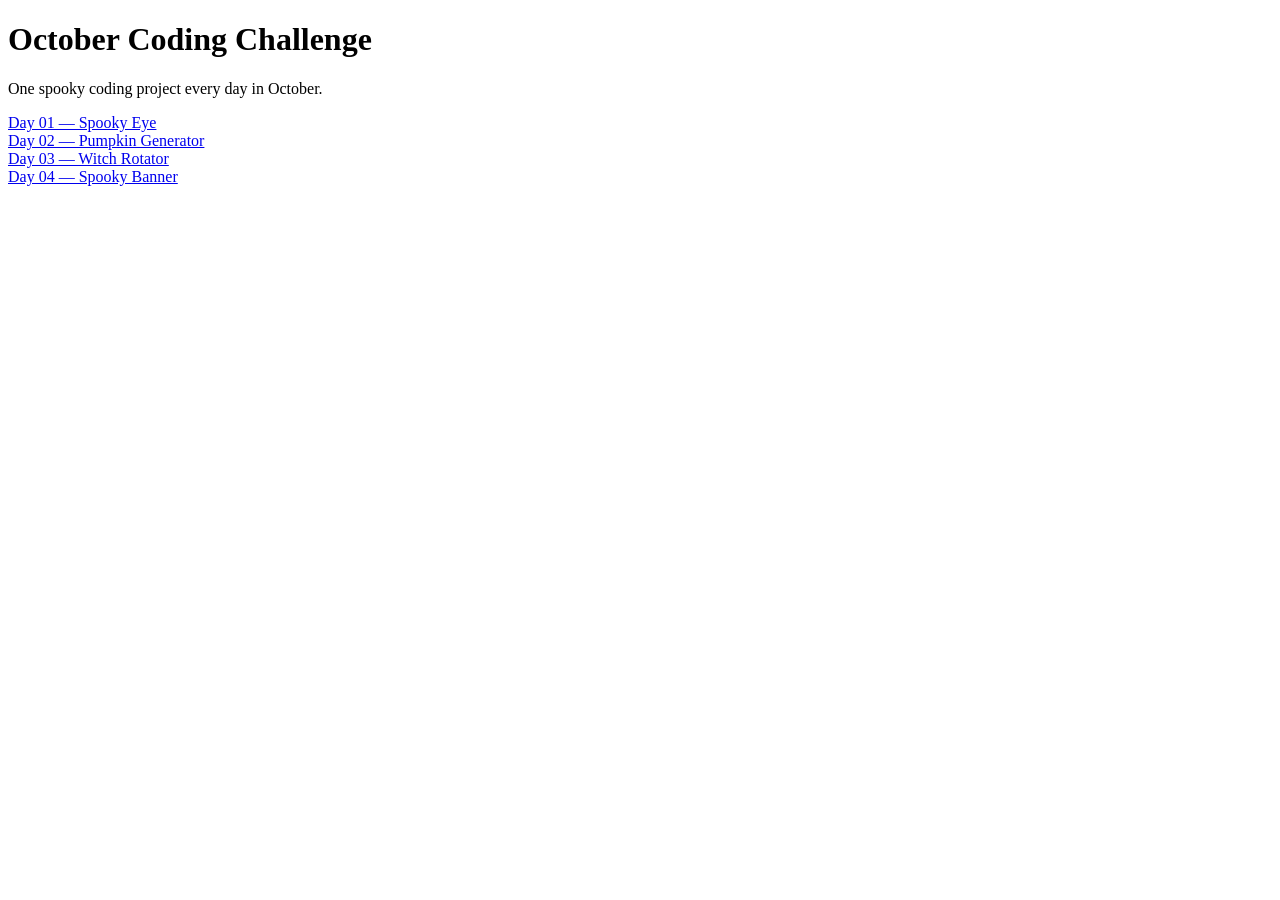
==== index.html @ a11fc1bd "Add October challenge homepage" ====
<!DOCTYPE html>
<html lang="en">

<head>
    <meta charset="UTF-8">
    <meta name="viewport" content="width=device-width, initial-scale=1.0">

    <title>October Coding Challenge</title>
</head>

<body>

    <h1>October Coding Challenge</h1>

    <p>One spooky coding project every day in October.</p>

    <a href="day-01-spooky-eye/">
        Day 01 — Spooky Eye
    </a>

    <br>

    <a href="day-02-pumpkin-generator/">
        Day 02 — Pumpkin Generator
    </a>

    <br>

    <a href="day-03_witch-rotator/">
        Day 03 — Witch Rotator
    </a>

    <br>

    <a href="day-04-spookybanner/">
        Day 04 — Spooky Banner
    </a>

</body>

</html>
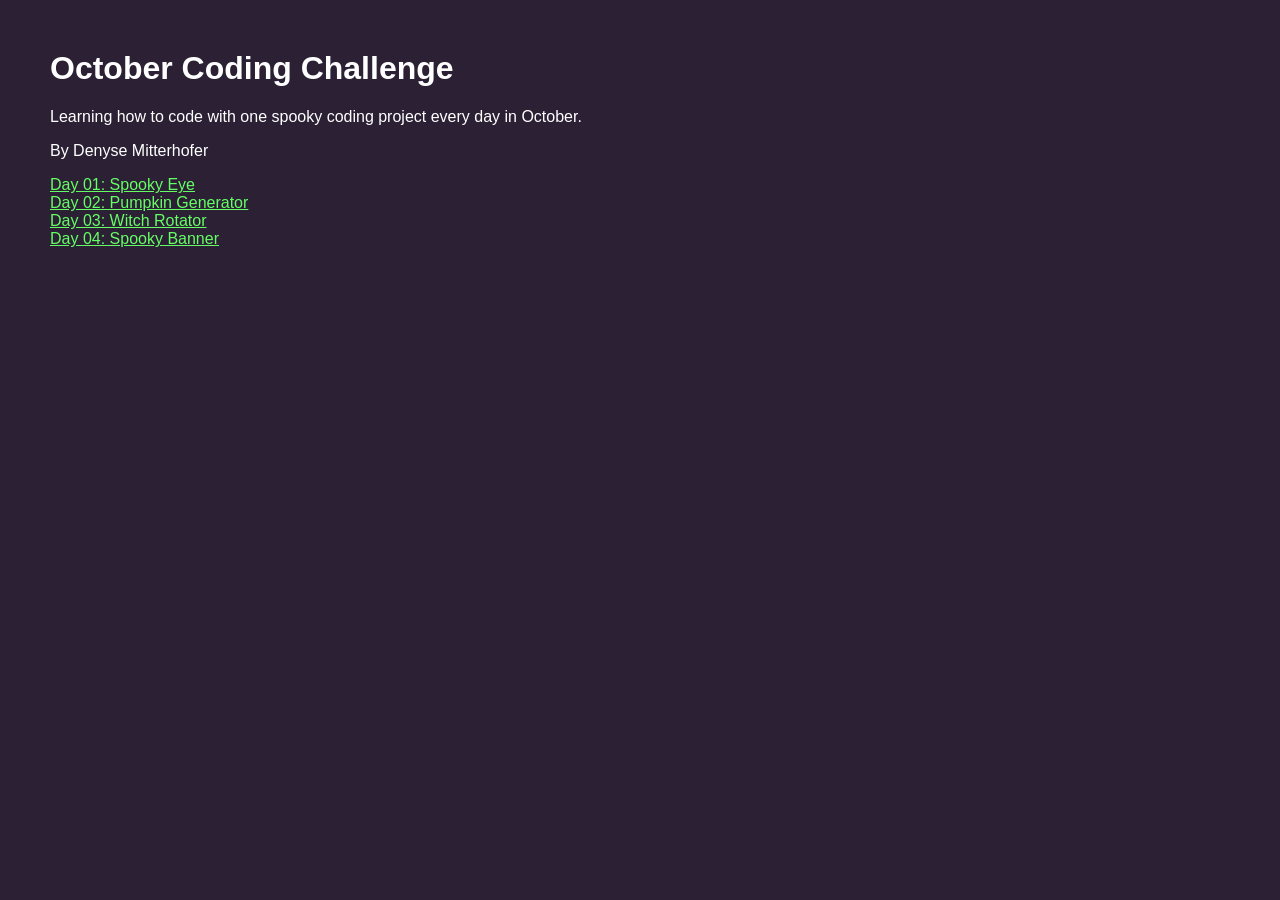
==== commit 05f0579b: "Add October challenge homepage" ====
--- a/index.html
+++ b/index.html
@@ -6,34 +6,37 @@
     <meta name="viewport" content="width=device-width, initial-scale=1.0">
 
     <title>October Coding Challenge</title>
+
+      <link rel="stylesheet" href="style.css">
 </head>
 
 <body>
 
     <h1>October Coding Challenge</h1>
 
-    <p>One spooky coding project every day in October.</p>
+    <p>Learning how to code with one spooky coding project every day in October.</p>
+    <p>By Denyse Mitterhofer</p>
 
     <a href="day-01-spooky-eye/">
-        Day 01 — Spooky Eye
+        Day 01: Spooky Eye
     </a>
 
     <br>
 
     <a href="day-02-pumpkin-generator/">
-        Day 02 — Pumpkin Generator
+        Day 02: Pumpkin Generator
     </a>
 
     <br>
 
     <a href="day-03_witch-rotator/">
-        Day 03 — Witch Rotator
+        Day 03: Witch Rotator
     </a>
 
     <br>
 
     <a href="day-04-spookybanner/">
-        Day 04 — Spooky Banner
+        Day 04: Spooky Banner
     </a>
 
 </body>
--- a/style.css
+++ b/style.css
@@ -0,0 +1,14 @@
+body {
+    margin: 50px;
+    background: #2b2034;
+    width: 100%;
+    height: 100%;
+    overflow: hidden;
+    font-family: Arial, Helvetica, sans-serif;
+    color:white;
+
+}
+
+a {
+    color:rgb(101, 254, 101);
+}
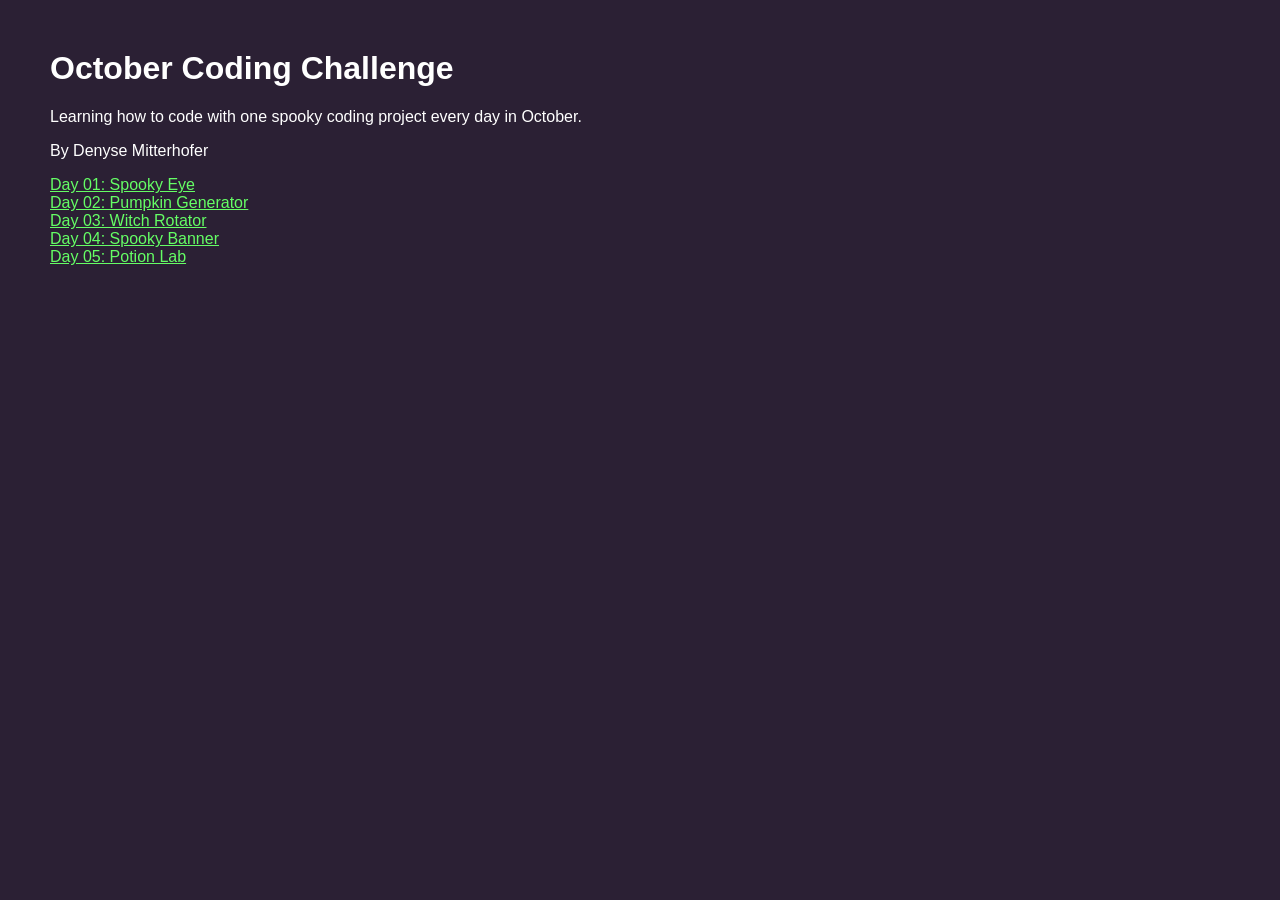
==== commit c2e86eaf: "Add Day 05 to homepage" ====
--- a/index.html
+++ b/index.html
@@ -17,26 +17,33 @@
     <p>Learning how to code with one spooky coding project every day in October.</p>
     <p>By Denyse Mitterhofer</p>
 
-    <a href="day-01-spooky-eye/">
+    <a href="day-01-spooky-eye/" target="_blank" rel="noopener noreferrer">
         Day 01: Spooky Eye
     </a>
 
     <br>
 
-    <a href="day-02-pumpkin-generator/">
+    <a href="day-02-pumpkin-generator/" target="_blank" rel="noopener noreferrer">
         Day 02: Pumpkin Generator
     </a>
 
     <br>
 
-    <a href="day-03_witch-rotator/">
+    <a href="day-03_witch-rotator/" target="_blank" rel="noopener noreferrer">
         Day 03: Witch Rotator
     </a>
 
     <br>
 
-    <a href="day-04-spookybanner/">
+    <a href="day-04-spookybanner/" target="_blank" rel="noopener noreferrer">
         Day 04: Spooky Banner
+    </a>
+
+
+    <br>
+
+    <a href="day-05-potionlab/" target="_blank" rel="noopener noreferrer">
+        Day 05: Potion Lab
     </a>
 
 </body>
--- a/style.css
+++ b/style.css
@@ -3,7 +3,6 @@
     background: #2b2034;
     width: 100%;
     height: 100%;
-    overflow: hidden;
     font-family: Arial, Helvetica, sans-serif;
     color:white;
 
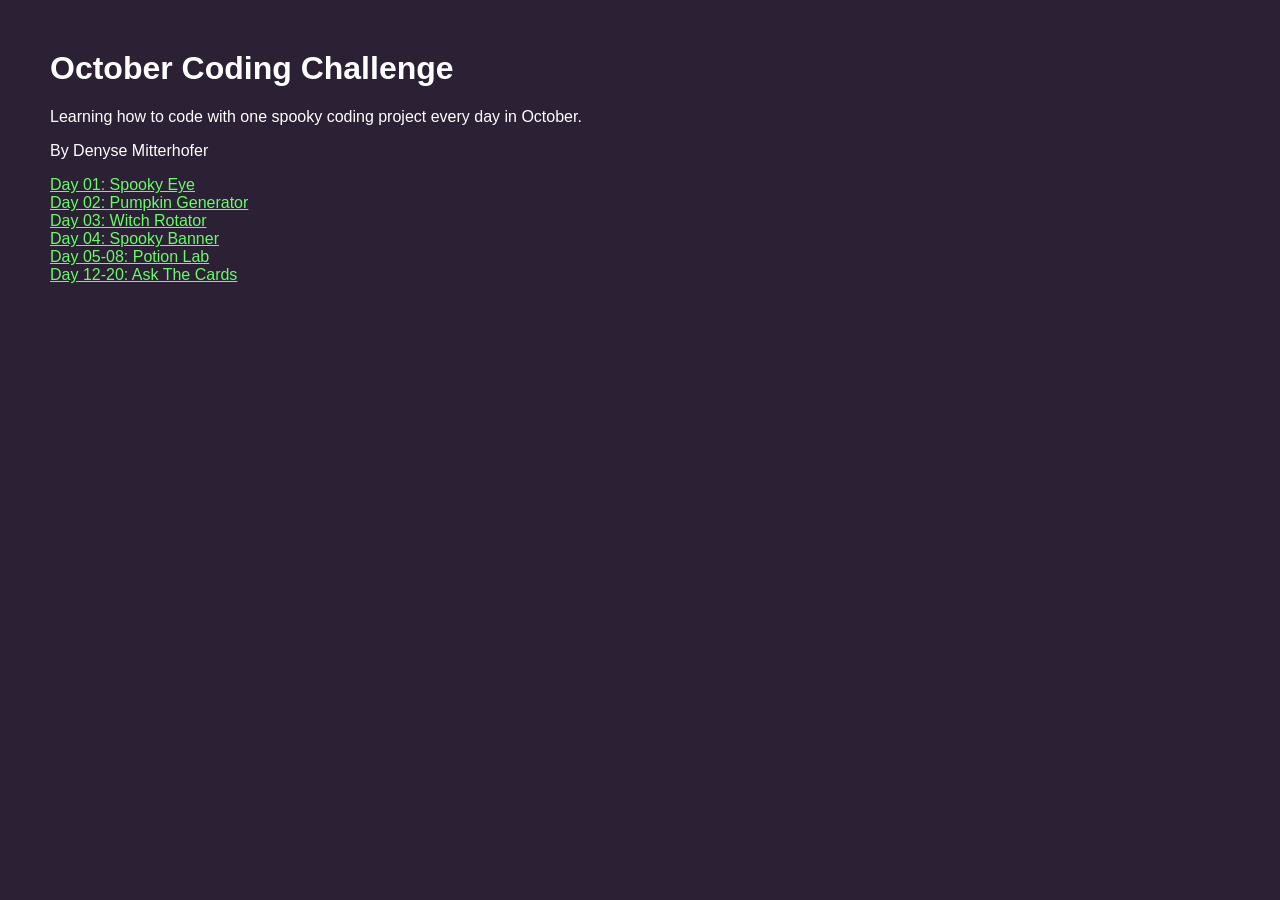
==== commit 43d28e12: "Add Day 12 Ask the Cards project" ====
--- a/index.html
+++ b/index.html
@@ -39,11 +39,16 @@
         Day 04: Spooky Banner
     </a>
 
+    <br>
+
+    <a href="day-05-potionlab/" target="_blank" rel="noopener noreferrer">
+        Day 05-08: Potion Lab
+    </a>
 
     <br>
 
-    <a href="day-05-potionlab/" target="_blank" rel="noopener noreferrer">
-        Day 05: Potion Lab
+    <a href="day-12-tarot/" target="_blank" rel="noopener noreferrer">
+        Day 12-20: Ask The Cards
     </a>
 
 </body>
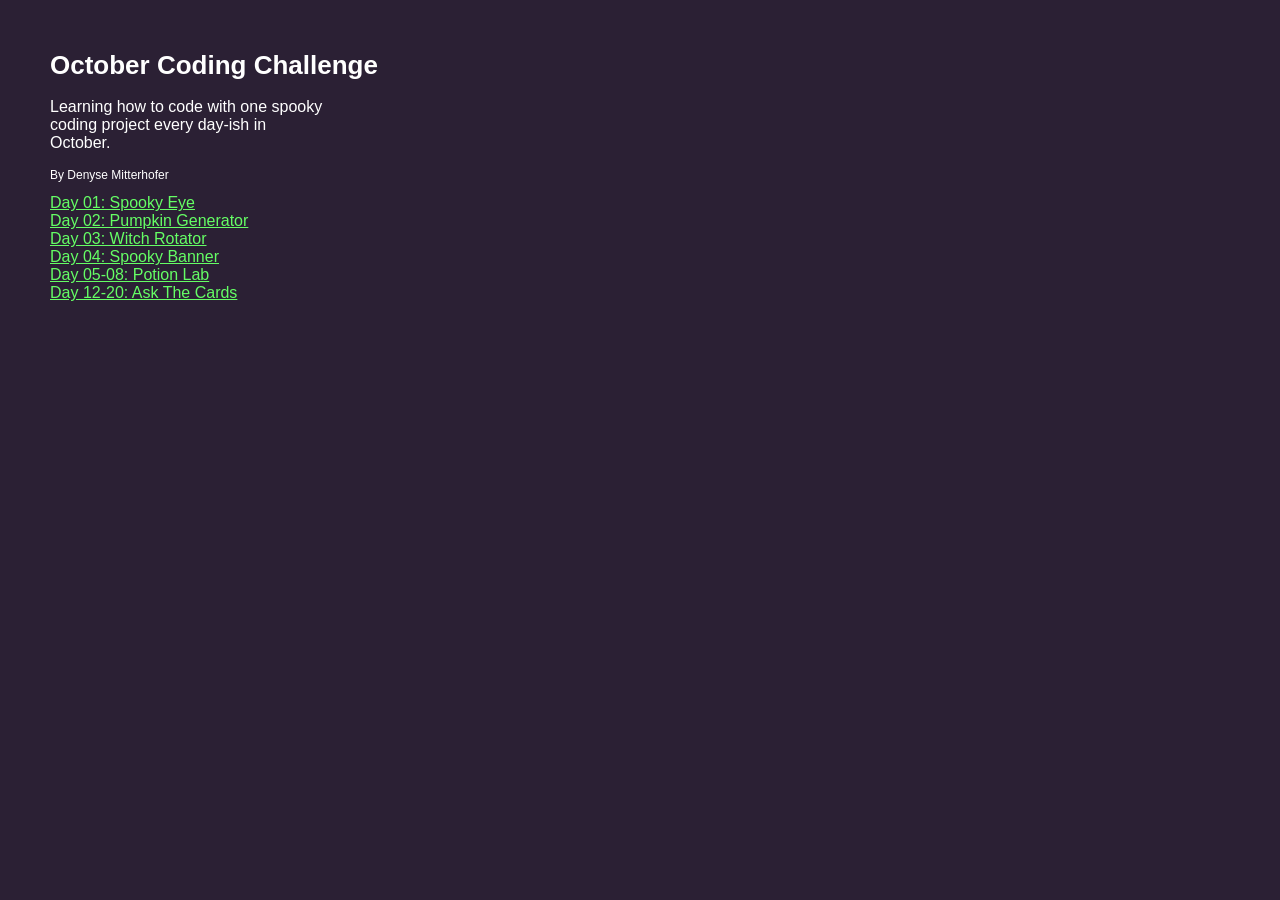
==== commit 56d1989d: "Add Update to main links page" ====
--- a/index.html
+++ b/index.html
@@ -14,8 +14,8 @@
 
     <h1>October Coding Challenge</h1>
 
-    <p>Learning how to code with one spooky coding project every day in October.</p>
-    <p>By Denyse Mitterhofer</p>
+    <p class="description">Learning how to code with one spooky coding project every day-ish in October.</p>
+    <p class="name">By Denyse Mitterhofer</p>
 
     <a href="day-01-spooky-eye/" target="_blank" rel="noopener noreferrer">
         Day 01: Spooky Eye
--- a/style.css
+++ b/style.css
@@ -9,5 +9,19 @@
 }
 
 a {
-    color:rgb(101, 254, 101);
-}+    color:rgb(101, 254, 101);}
+
+h1 {
+    font-size: 26px;
+}
+
+.description {
+    font-size:16px;
+    max-width:280px;
+}
+
+.name {
+    font-size:12px;
+}
+
+@media (max-width: 480px) {}
